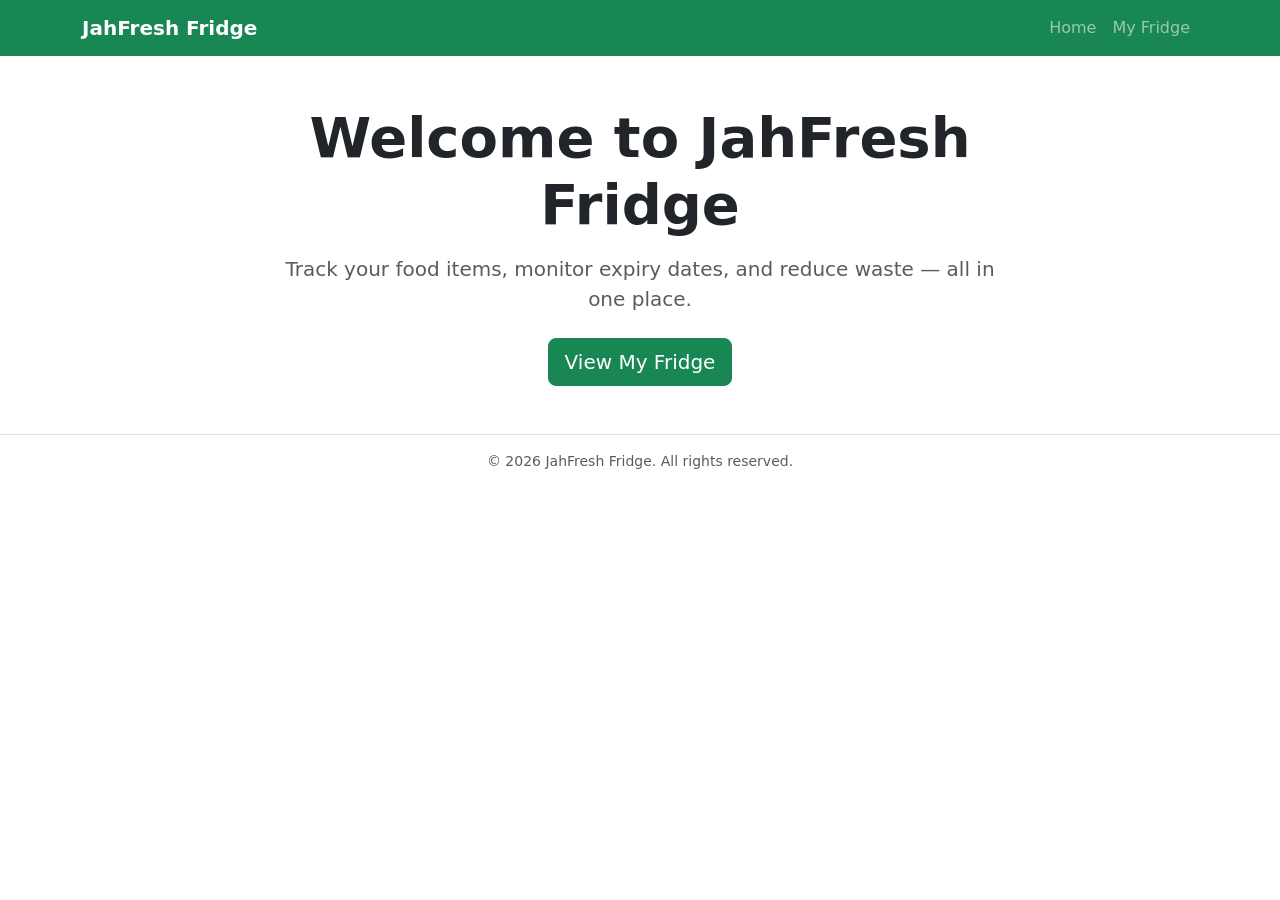
==== passionprojrest/src/main/resources/static/index.html @ 787bb02d "Add static HTML pages for home and food items" ====
<!DOCTYPE html>
<html lang="en">
<head>
    <meta charset="UTF-8">
    <meta name="viewport" content="width=device-width, initial-scale=1.0">
    <title>JahFresh Fridge</title>
    <link href="https://cdn.jsdelivr.net/npm/bootstrap@5.3.3/dist/css/bootstrap.min.css" rel="stylesheet">
    <link rel="stylesheet" href="/css/style.css">
</head>
<body>

<nav class="navbar navbar-expand-lg navbar-dark bg-success">
    <div class="container">
        <a class="navbar-brand fw-bold" href="/">JahFresh Fridge</a>
        <div class="collapse navbar-collapse">
            <ul class="navbar-nav ms-auto">
                <li class="nav-item"><a class="nav-link" href="/">Home</a></li>
                <li class="nav-item"><a class="nav-link" href="/fooditems.html">My Fridge</a></li>
            </ul>
        </div>
    </div>
</nav>

<main class="container my-5 text-center">
    <div class="row justify-content-center">
        <div class="col-md-8">
            <h1 class="display-4 fw-bold mb-3">Welcome to JahFresh Fridge</h1>
            <p class="lead text-muted mb-4">
                Track your food items, monitor expiry dates, and reduce waste —
                all in one place.
            </p>
            <a href="/fooditems.html" class="btn btn-success btn-lg">View My Fridge</a>
        </div>
    </div>
</main>

<footer class="border-top py-3 mt-auto">
    <div class="container text-center text-muted small">
        &copy; <span id="year"></span> JahFresh Fridge. All rights reserved.
    </div>
</footer>

<script>
    document.getElementById('year').textContent = new Date().getFullYear();
</script>
<script src="https://cdn.jsdelivr.net/npm/bootstrap@5.3.3/dist/js/bootstrap.bundle.min.js"></script>
</body>
</html>
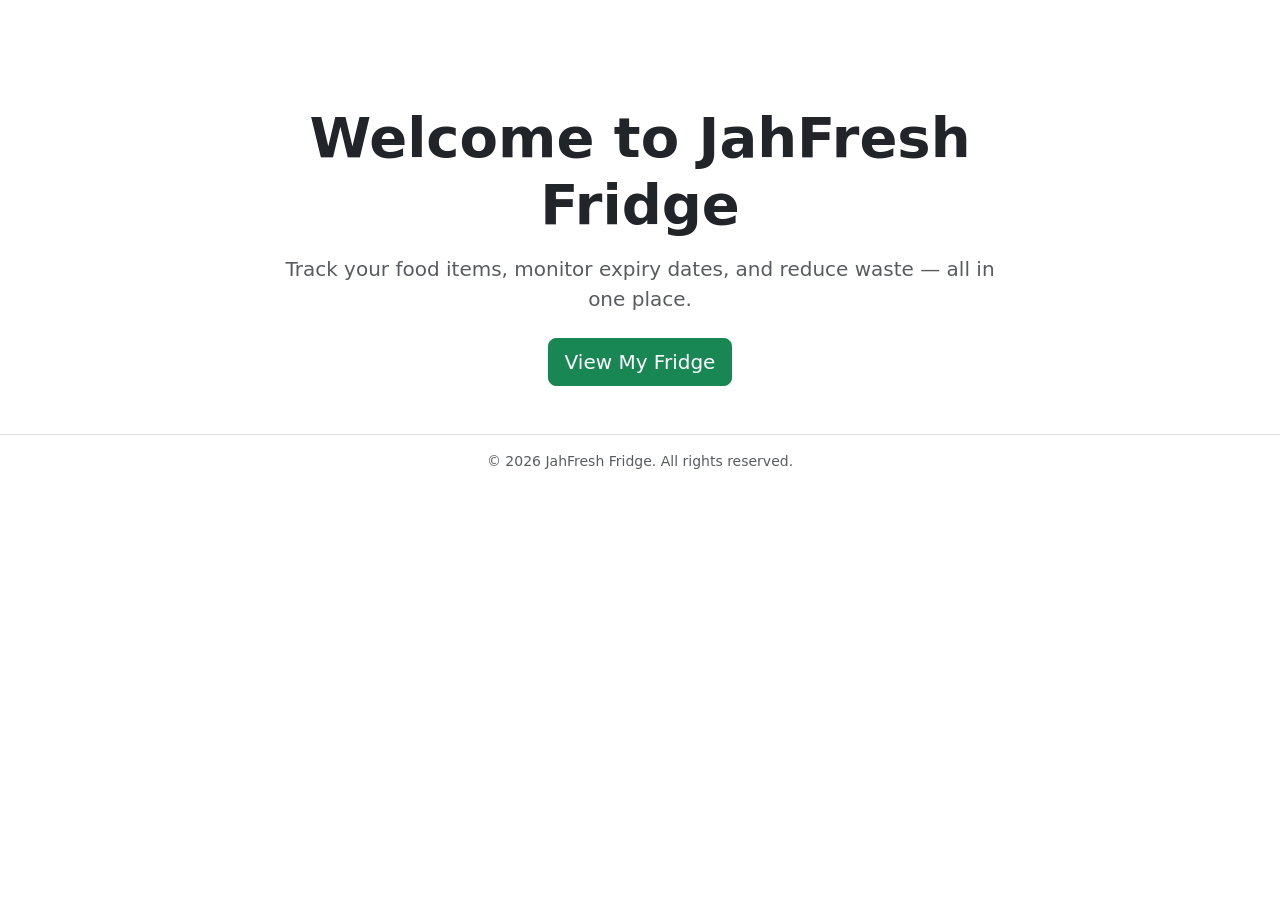
==== commit 79ae0699: "Add custom css styling" ====
--- a/passionprojrest/src/main/resources/static/index.html
+++ b/passionprojrest/src/main/resources/static/index.html
@@ -9,7 +9,7 @@
 </head>
 <body>
 
-<nav class="navbar navbar-expand-lg navbar-dark bg-success">
+<nav class="navbar navbar-expand-lg navbar-dark bg-slate">
     <div class="container">
         <a class="navbar-brand fw-bold" href="/">JahFresh Fridge</a>
         <div class="collapse navbar-collapse">
